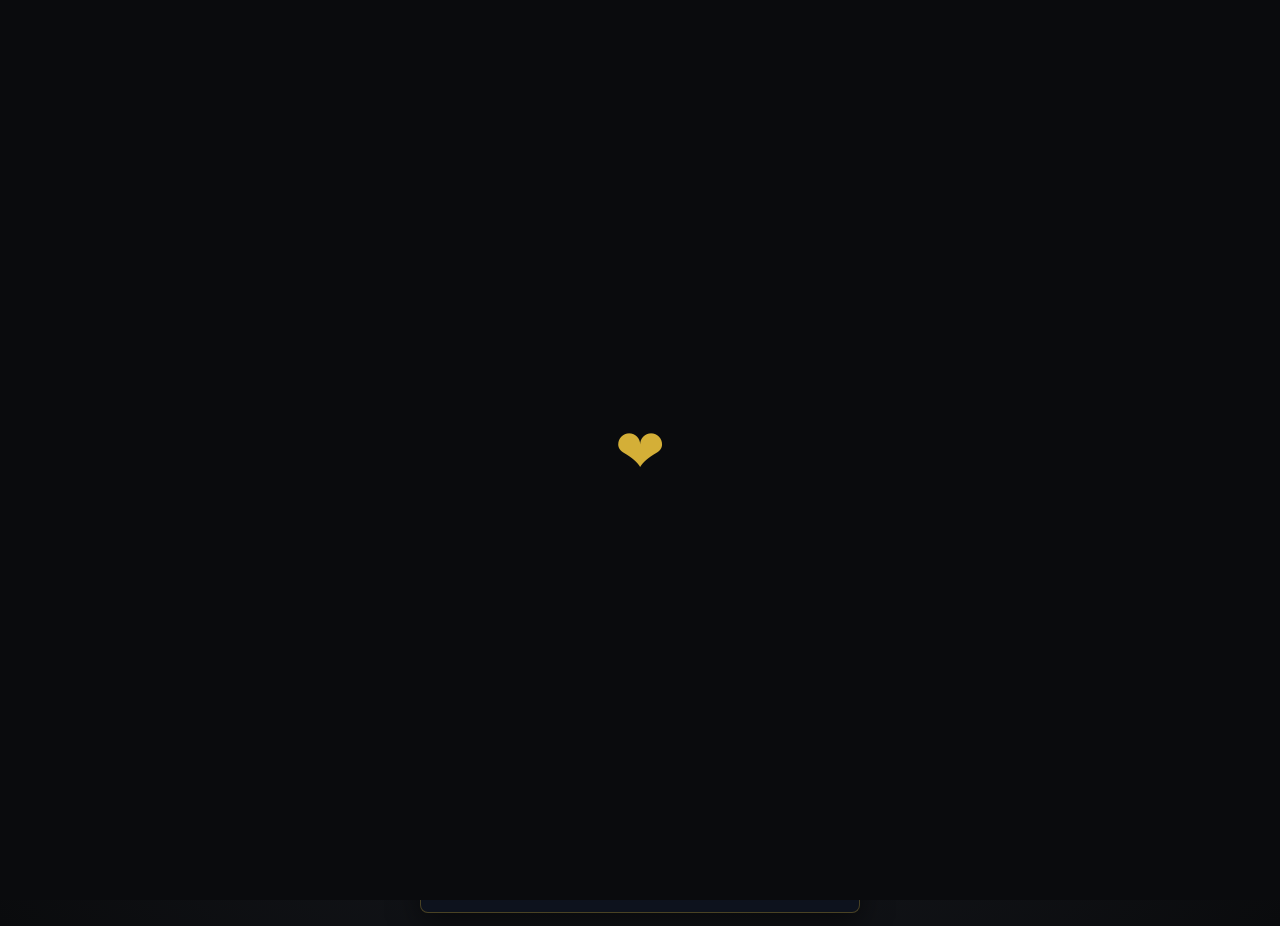
==== defter.html @ 5c254b94 "Add files via upload" ====
<!DOCTYPE html>
<html lang="tr">
<head>
    <meta charset="UTF-8">
    <meta name="viewport" content="width=device-width, initial-scale=1.0">
    <title>Dilek Defteri | Mehmet & Suzan</title>
    <meta name="description" content="Bu özel günümüzde bizim için birkaç satır bırakmanız, yıllar sonra bile gülümseyerek hatırlayacağımız en güzel hediyelerden biri olacak :)" />
    <meta property="og:title" content="Mehmet & Suzan'ın Dilek Defteri" />
    <meta property="og:description" content="Bu özel günümüzde bizim için birkaç satır bırakmanız, yıllar sonra bile gülümseyerek hatırlayacağımız en güzel hediyelerden biri olacak :)" />
    <meta property="og:image" content="https://www.mehmetvesuzan.com.tr/images/ms-defter.png" />
    <meta property="og:url" content="https://www.mehmetvesuzan.com.tr/" />
    <meta property="og:type" content="website" />
    <meta property="og:image:width" content="1200">
    <meta property="og:image:height" content="630">
    <link rel="icon" type="image/x-icon" href="favicon.ico">
    <link href="https://fonts.googleapis.com/css2?family=Alex+Brush&family=Cinzel:wght@400;600;700&family=Montserrat:wght@300;400;600&display=swap" rel="stylesheet">
    <style>
        /* Kalp Loader Mask Stili */
        #loader-mask {
            position: fixed; top: 0; left: 0; width: 100%; height: 100%;
            background: #0a0b0d; display: flex; justify-content: center; align-items: center;
            z-index: 9999; transition: opacity 0.8s ease;
        }
        .heart-loader {
            color: #d4af37; font-size: 60px;
            animation: pulse 0.8s infinite ease-in-out; /* Kalp daha hızlı atıyor */
        }
        @keyframes pulse { 
            0% { transform: scale(0.9); } 
            50% { transform: scale(1.2); } 
            100% { transform: scale(0.9); } 
        }

        body { background: radial-gradient(circle at center, #1a1d24 0%, #0a0b0d 100%); font-family: 'Montserrat', sans-serif; color: #d4af37; padding: 5px; min-height: 100vh; display: flex; justify-content: center; }
        
        .container { 
            width: 100%; max-width: 440px; background: #0d121d; padding: 10px; border-radius: 8px; border: 1px solid rgba(212, 175, 55, 0.3); box-shadow: 0 10px 30px rgba(0,0,0,0.5); box-sizing: border-box;
            opacity: 0; animation: fadeIn 1s ease-in-out forwards; animation-delay: 0.5s;
        }
        @keyframes fadeIn { to { opacity: 1; } }

        h1 { font-family: 'Cinzel', serif; color: #d4af37; text-align: center; margin-bottom: 25px; letter-spacing: 2px; }
        .header-image { width: 100%; height: auto; border-radius: 4px; margin-bottom: 20px; display: block; border: 1px solid rgba(212, 175, 55, 0.3); }

        input, textarea { width: 100%; padding: 12px; margin: 10px 0; background: rgba(255,255,255,0.05); border: 1px solid #d4af37; border-radius: 4px; color: white; box-sizing: border-box; }
        textarea { min-height: 180px; resize: vertical; } 
        
        input[name="data[IsimSoyisim]"] { text-transform: uppercase; }
        button { background: #d4af37; color: #000; border: none; padding: 12px; width: 100%; border-radius: 4px; cursor: pointer; font-family: 'Cinzel', serif; font-weight: 700; transition: 0.3s; }
        button:hover { background: #b89222; }
        
        #mesajlar { margin-top: 30px; }
        .mesaj-kart { padding: 15px; border-bottom: 1px solid rgba(212, 175, 55, 0.2); margin-bottom: 10px; }
        .mesaj-kart strong { color: #d4af37; font-family: 'Cinzel', serif; text-transform: uppercase; }
        .mesaj-kart p { color: #ccc; font-size: 13px; margin-top: 5px; word-wrap: break-word; }
        
        .pagination { text-align: center; margin-top: 20px; display: flex; justify-content: center; gap: 5px; flex-wrap: wrap; }
        .pagination button { width: auto; padding: 5px 12px; background: rgba(212, 175, 55, 0.1); border: 1px solid #d4af37; color: #d4af37; cursor: pointer; }
        .pagination button:hover { background: #d4af37; color: #000; }
        .pagination button.active { background: #d4af37; color: #000; }
        
        .geri-don { text-align: center; margin-top: 25px; display: block; color: #d4af37; text-decoration: none; font-size: 12px; letter-spacing: 1px; }
    </style>
</head>
<body>

    <div id="loader-mask"><div class="heart-loader">❤</div></div>

    <div class="container">
        <h1>Dilek Defteri</h1>
<p style="text-align: center; font-size: 12px; margin-bottom: 20px; color: white;">
    Bu özel günümüzde bizim için birkaç satır bırakmanız, yıllar sonra bile gülümseyerek hatırlayacağımız en güzel hediyelerden biri olacak. :)
</p>

        <img src="images/ms-defter.png" alt="Mehmet & Suzan" class="header-image">

        <form id="ziyaretciFormu">
            <div style="display:none;"><input type="text" name="bot_check"></div>
            <input type="text" name="data[IsimSoyisim]" placeholder="ADINIZ SOYADINIZ" required>
            <textarea name="data[Mesaj]" placeholder="Güzel dilekleriniz..." rows="8" required></textarea>
            <button type="submit">Deftere Ekle</button>
        </form>

        <div id="mesajlar"></div>
        <div id="sayfalama" class="pagination"></div>
        <a href="index.html" class="geri-don">← DAVETİYE SAYFASINA GERİ DÖN</a>
    </div>

<script>
    // Sayfa tamamen yüklendikten sonra maskeyi 2.5 saniye tut
    window.addEventListener('load', () => {
        setTimeout(() => {
            const loader = document.getElementById('loader-mask');
            loader.style.opacity = '0';
            setTimeout(() => { loader.style.display = 'none'; }, 800);
        }, 2500); // Buradaki 2500 değeri milisaniye cinsindendir (2.5 saniye)
    });

    const apiURL = 'https://sheetdb.io/api/v1/ba3nmi3neh4rr';
    let suankiSayfa = 1;
    const yorumBasina = 10;
    let tumMesajlar = [];

    function renderMesajlar() {
        const kutu = document.getElementById('mesajlar');
        const baslangic = (suankiSayfa - 1) * yorumBasina;
        const sayfaMesajlari = tumMesajlar.slice(baslangic, baslangic + yorumBasina);

        kutu.innerHTML = '';
        sayfaMesajlari.forEach(item => {
            kutu.innerHTML += `<div class="mesaj-kart"><strong>${item.IsimSoyisim}</strong><p>${item.Mesaj}</p></div>`;
        });
        renderSayfalama();
    }

    function renderSayfalama() {
        const sayfalama = document.getElementById('sayfalama');
        const toplamSayfa = Math.ceil(tumMesajlar.length / yorumBasina);
        sayfalama.innerHTML = '';
        for(let i=1; i<=toplamSayfa; i++) {
            const btn = document.createElement('button');
            btn.innerText = i;
            if(i === suankiSayfa) btn.classList.add('active');
            btn.onclick = () => { suankiSayfa = i; renderMesajlar(); window.scrollTo(0,0); };
            sayfalama.appendChild(btn);
        }
    }

    document.getElementById('ziyaretciFormu').addEventListener('submit', e => {
        e.preventDefault();
        if (e.target.bot_check.value !== "") return;
        const isimInput = e.target.querySelector('input[name="data[IsimSoyisim]"]');
        isimInput.value = isimInput.value.toUpperCase();
        
        const btn = e.target.querySelector('button');
        btn.innerText = "Gönderiliyor...";
        btn.disabled = true;

        fetch(apiURL, { method: 'POST', body: new FormData(e.target) })
        .then(() => location.reload());
    });

    fetch(apiURL)
        .then(res => res.json())
        .then(data => {
            tumMesajlar = data.reverse();
            renderMesajlar();
        });
</script>
</body>
</html>
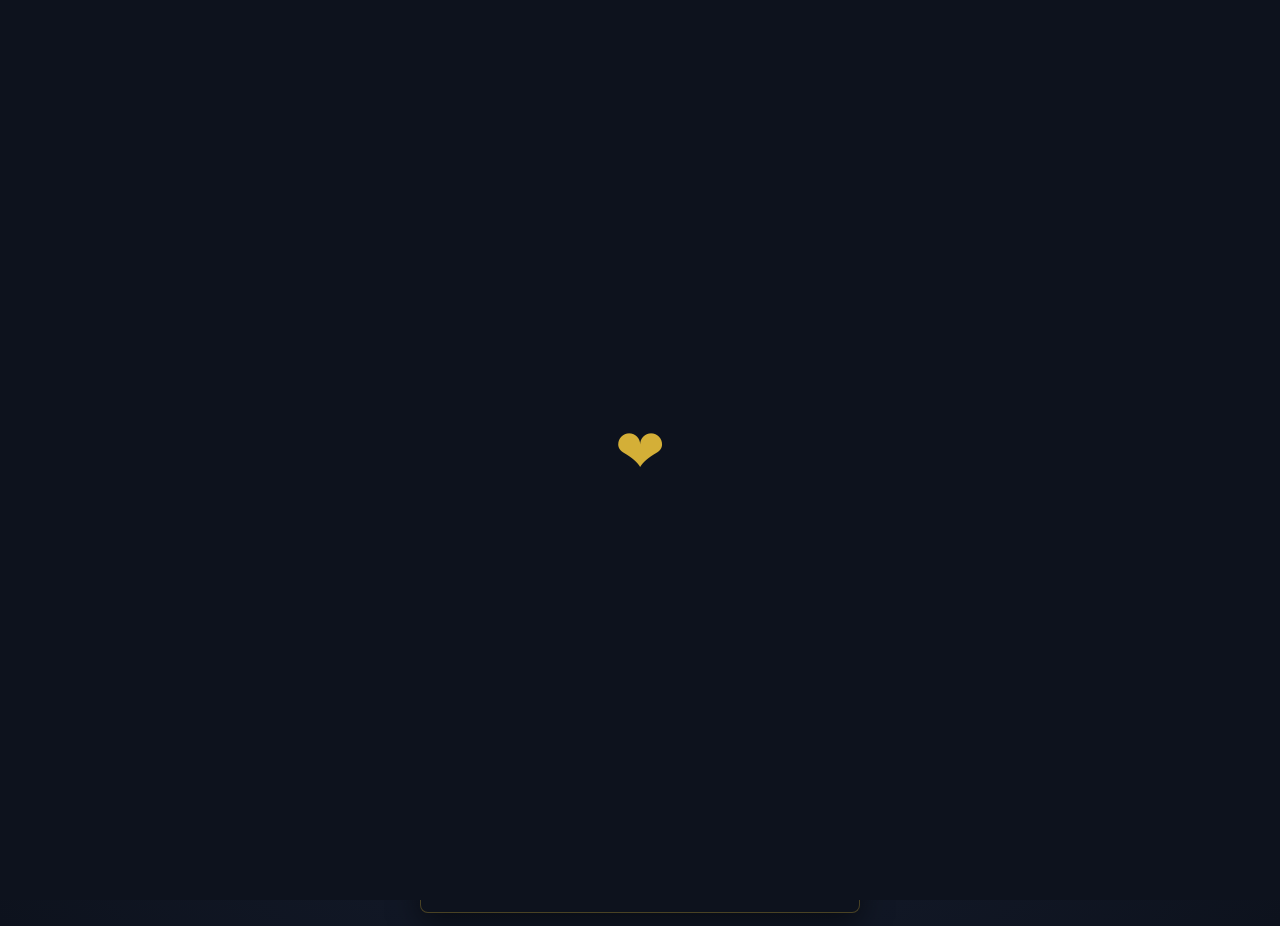
==== commit b1ffff0c: "Add files via upload" ====
--- a/defter.html
+++ b/defter.html
@@ -18,7 +18,7 @@
         /* Kalp Loader Mask Stili */
         #loader-mask {
             position: fixed; top: 0; left: 0; width: 100%; height: 100%;
-            background: #0a0b0d; display: flex; justify-content: center; align-items: center;
+            background: #0d121d; display: flex; justify-content: center; align-items: center;
             z-index: 9999; transition: opacity 0.8s ease;
         }
         .heart-loader {
@@ -31,7 +31,7 @@
             100% { transform: scale(0.9); } 
         }
 
-        body { background: radial-gradient(circle at center, #1a1d24 0%, #0a0b0d 100%); font-family: 'Montserrat', sans-serif; color: #d4af37; padding: 5px; min-height: 100vh; display: flex; justify-content: center; }
+        body { background: radial-gradient(circle at center, #182033 0%, #0d121d 100%); font-family: 'Montserrat', sans-serif; color: #d4af37; padding: 5px; min-height: 100vh; display: flex; justify-content: center; }
         
         .container { 
             width: 100%; max-width: 440px; background: #0d121d; padding: 10px; border-radius: 8px; border: 1px solid rgba(212, 175, 55, 0.3); box-shadow: 0 10px 30px rgba(0,0,0,0.5); box-sizing: border-box;
